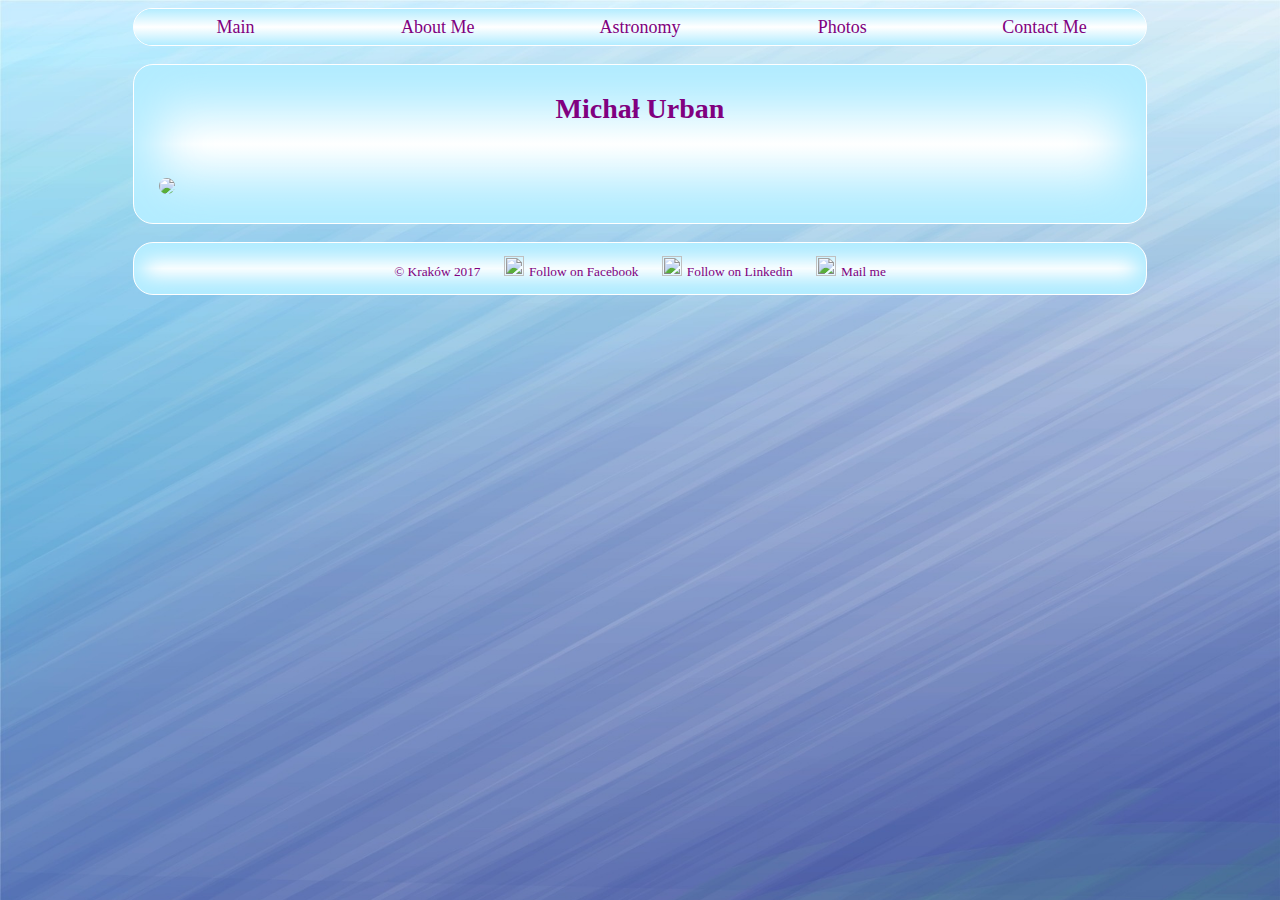
==== index.html @ ab63fd15 "Add menu, footer and starting animation" ====
<!DOCTYPE html>

<html xml:lang="pl" lang="pl">

<head>
    <meta http-equiv="Content-Type" content="text/html; charset=utf-8" />
    <meta name="Description" content="Sample Site for CodeCool assignement">
    <meta name="Keywords" content="sample", "Urban", "CodeCool">
    <link rel="stylesheet" href="css/style.css" type="text/css">
	<Title>Sample Project - Michał Urban</Title>
</head>

<body>

    <!-- Starting animation -->
    <div class="welcome fade-out">
           <p class="welcome fade-in">Welcome!</p>
    </div>

    <header>
        <ol>
            <li><a href="index.html">Main</a></li>
            <li><a>About Me</a>
                <ul>
                    <li><a href="hobby.html">Hobbies</a></li>
                    <li><a href="programming.html">Programming</a></li>
                </ul></li>
            <li><a href="astronomy.html">Astronomy</a></li>
            <li><a href="photography.html">Photos</a></li>
            <li><a href="contact.html">Contact Me</a>
        </ol>
    </header>

    <br />

    <div class="outer">
        <p class="title">Michał Urban</p>
        <img class="profile" src="assets/63979_172131522808537_5491830_n.jpg" />
    </div>

    <br />

    <footer>
        <div class="footer">
            <p class="small">&copy Kraków 2017
                <a class="feet" href="https://www.facebook.com/profile.php?id=100000350721148">
                    <img class="small" src="assets/facebook.png" />Follow on Facebook</a>
                <a class="feet" href="https://www.linkedin.com/in/micha%C5%82-urban-003b4a14b/">
                    <img class="small" src="assets/linkedin.png" />Follow on Linkedin</a>
                <a class="feet" href="mailto:michalurban23@gmail.com" target="_top">
                    <img class="small" src="assets/e_mail.png" />Mail me</a>
            </p>
        </div>
    </footer>

</body>

</html>
---- css/style.css ----
body {
    background-image: url("../assets/texture-1444067_1920.jpg");
    background-attachment: fixed;
    background-size: cover
}

header {
    border-radius: 20px;
}

header > ol {
    list-style-type: none;
    padding: 0;
    width: 80%;
    margin: auto;
    border: 1px solid white;
    font-size: 18px;
    height: 2em;
    line-height: 2em;
    text-align: center;
    background: linear-gradient(#b3ecff, white, #b3ecff);
    border-radius: inherit;
}

header > ol > li {
    float: left;
    background: linear-gradient(#b3ecff, white, #b3ecff);
    width: 20%;
    margin: auto;
    height: 2em;
    border-radius: inherit;
}

header > ol a {
    display: block;
    border-radius: inherit;
    color: purple;
    text-decoration: none;
    padding: 0 5px;
}

header > ol > li > a:hover {
    color: silver;
}

header > ol > li > ul {
    list-style-type: none;
    padding: 0;
    margin: 0;
    display: none;
    border-radius: inherit;
}

header > ol > li:hover > ul {
    display: block;
}

header > ol > li:hover > a {
    background-color: purple;
}

header > ol > li:first-child {
    margin-left: 0;
}

header > ol > li > ul > li > a {
    border-top: 1px solid lightblue;
    border-radius: inherit;
}

header > ol > li > ul > li {
    background: linear-gradient(#b3ecff, white, #b3ecff);
    border-radius: inherit;
}

header > ol > li > ul > li:hover > a {
    background-color: purple;
}

header > ol > li > ul > li:hover a {
    color:silver;
}

div.outer {
    width: 80%;
    margin: auto;
    border: 1px solid white;
    box-shadow: 0 0 50px 25px #b3ecff inset;
    border-radius: 20px;
    color: purple;
    background: linear-gradient(#b3ecff, white, #b3ecff);
}

div.inner {
    width: 40%;
    margin: auto;
    box-shadow: 0 0 10px 5px #b3ecff inset;
    border-radius: 20px;
    color: purple;
    background: linear-gradient(#b3ecff, white, #b3ecff);
}

div.footer {
    width: 80%;
    margin: auto;
    border: 1px solid white;
    box-shadow: 0 0 20px 10px #b3ecff inset;
    border-radius: 20px;
    color: purple;
    background: linear-gradient(#b3ecff, white, #b3ecff);
}

p {
    font: 14pt/21pt Consolas, serif;
    padding: 10px 50px;
    text-indent: 75px;
    text-align: justify;
}

p.highlight {
    font: italic bold 14pt Georgia, serif;
}

p.title {
    font: bold 21pt Cambria, serif;
    padding: inherit;
    text-align: center;
    text-indent: inherit;
}

p.small {
    font: 10pt Tahoma, serif;
    padding: 0 0;
    text-indent: 0;
    text-align: center;
}

img.small {
    padding: 0 5px 0 20px;
    margin: auto;
    width: 20px;
    height: 20px;
}

img.profile {
    padding: 25px 25px;
    margin: auto;
    border-radius: 220px;
}
    /*.imgcenter {display: block; margin: auto; width: 60%; padding: 10px;}
          .menu5 {list-style-type:none; margin-left: auto; margin-right: auto; padding:0; width:300px;}
          .menu5 li a {text-decoration:none; display:block; padding:10px 5px; color:#EFE9AB; font:20px Consolas, serif; text-align:center;}
          .menu5 li a:hover {color:brown; box-shadow:0 0 8px 1px #CCC inset; border-radius:20px;}*/

a.feet:link, a.feet:visited {
    background-color: transparent;
    color: purple;
    padding: 0px;
    text-align: center;
    text-decoration: none;
    display: inline-block;
}

a.feet:hover, a.feet:active {
    color: silver;
}


/* Starting animation */

@keyframes
fadeIn {
    0% {
        opacity: 0.2;
        color: purple;
        font-size: 20pt;
    } 50% {
        opacity: 0.6;
        color: gold;
        font-size: 90pt;
    } 80% {
        opacity: 1;
        color: purple;
        font-size: 160pt;
    } 100% {
        opacity: 1;
        color: purple;
        font-size: 160pt;
    }
}

@keyframes
fadeOut {
    from {
        opacity: 1;
    } to {
        opacity: 0;
    }
}

.fade-in {
    opacity: 0;
    animation: fadeIn ease-in 1;
    animation-fill-mode: backwards;
    animation-duration: 10s;
    animation-delay: 0s;
}

.fade-out {
    opacity: 1;
    animation: fadeOut ease-in 1;
    animation-fill-mode: backwards;
    animation-duration: 5s;
    animation-delay: 10s;
}

div.welcome {
    opacity: 0;
    position: fixed;
    margin: auto;
    background-image: url("../assets/texture-1444067_1920.jpg");
    width: 100%;
    height: 100%;
    float: center;
    align-self: center;
}

p.welcome {
    vertical-align: middle;
    text-align: center;
    text-shadow: 10;
}
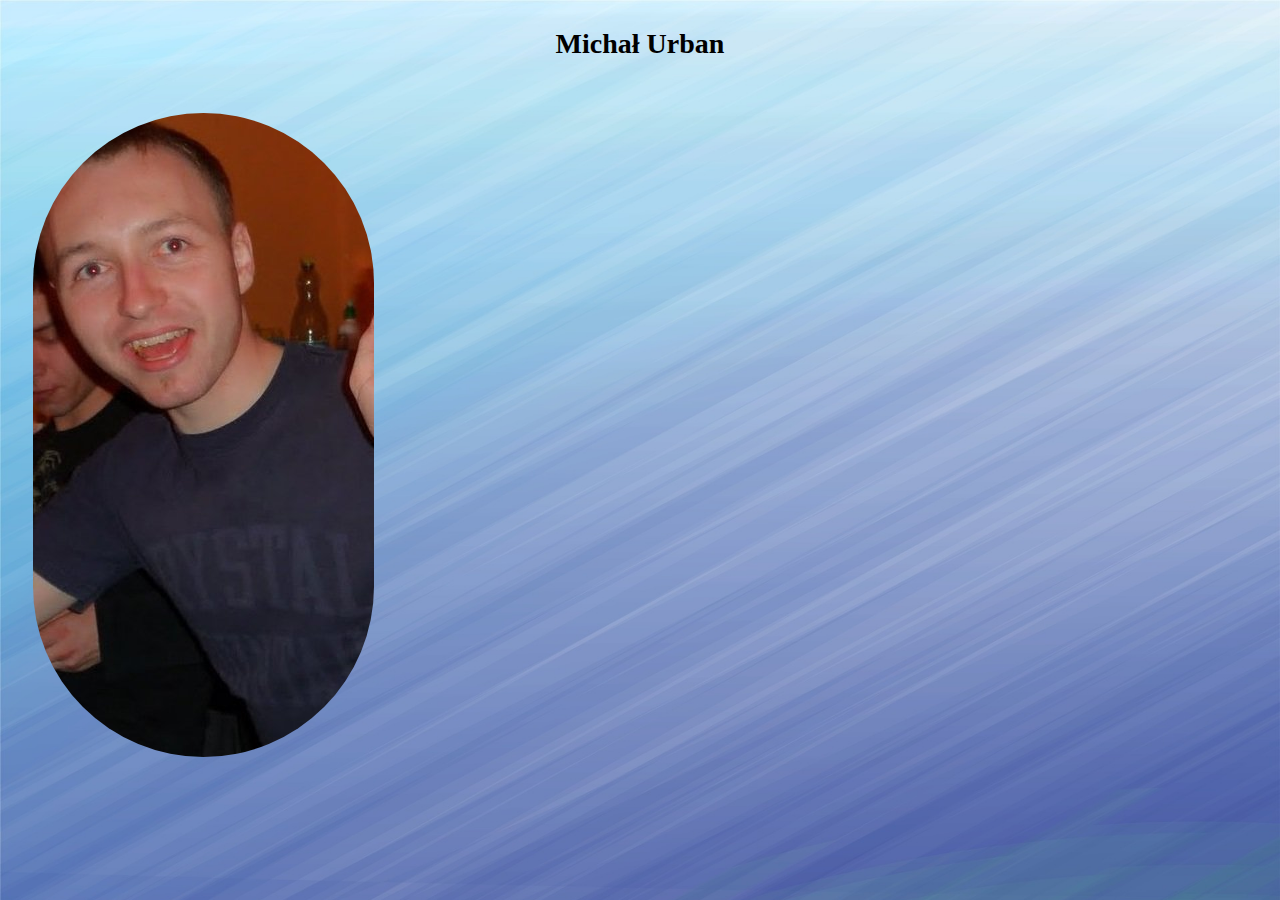
==== commit 28eeb591: "Move header and footer code into appropriate files" ====
--- a/index.html
+++ b/index.html
@@ -1,58 +1,34 @@
 <!DOCTYPE html>
 
 <html xml:lang="pl" lang="pl">
+
+<script src="https://www.w3schools.com/lib/w3.js"></script>
+
+<div w3-include-html="animation.html"></div>
 
 <head>
     <meta http-equiv="Content-Type" content="text/html; charset=utf-8" />
     <meta name="Description" content="Sample Site for CodeCool assignement">
     <meta name="Keywords" content="sample", "Urban", "CodeCool">
     <link rel="stylesheet" href="css/style.css" type="text/css">
-	<Title>Sample Project - Michał Urban</Title>
+    <link rel="stylesheet" href="css/animation.css" type="text/css">
+    <Title>Sample Project - Michał Urban</Title>
 </head>
 
 <body>
 
-    <!-- Starting animation -->
-    <div class="welcome fade-out">
-           <p class="welcome fade-in">Welcome!</p>
-    </div>
+    <div w3-include-html="header.html"></div>
 
-    <header>
-        <ol>
-            <li><a href="index.html">Main</a></li>
-            <li><a>About Me</a>
-                <ul>
-                    <li><a href="hobby.html">Hobbies</a></li>
-                    <li><a href="programming.html">Programming</a></li>
-                </ul></li>
-            <li><a href="astronomy.html">Astronomy</a></li>
-            <li><a href="photography.html">Photos</a></li>
-            <li><a href="contact.html">Contact Me</a>
-        </ol>
-    </header>
-
-    <br />
-
-    <div class="outer">
+    <div class="content">
         <p class="title">Michał Urban</p>
         <img class="profile" src="assets/63979_172131522808537_5491830_n.jpg" />
     </div>
 
-    <br />
+    <div w3-include-html="footer.html"></div>
 
-    <footer>
-        <div class="footer">
-            <p class="small">&copy Kraków 2017
-                <a class="feet" href="https://www.facebook.com/profile.php?id=100000350721148">
-                    <img class="small" src="assets/facebook.png" />Follow on Facebook</a>
-                <a class="feet" href="https://www.linkedin.com/in/micha%C5%82-urban-003b4a14b/">
-                    <img class="small" src="assets/linkedin.png" />Follow on Linkedin</a>
-                <a class="feet" href="mailto:michalurban23@gmail.com" target="_top">
-                    <img class="small" src="assets/e_mail.png" />Mail me</a>
-            </p>
-        </div>
-    </footer>
-
+    <script>
+        w3.includeHTML();
+    </script>
 </body>
 
 </html>
--- a/css/style.css
+++ b/css/style.css
@@ -193,8 +193,10 @@
 fadeOut {
     from {
         opacity: 1;
+        z-index: 1;
     } to {
         opacity: 0;
+        z-index: -1;
     }
 }
 
@@ -223,6 +225,7 @@
     height: 100%;
     float: center;
     align-self: center;
+    z-index: -1;
 }
 
 p.welcome {
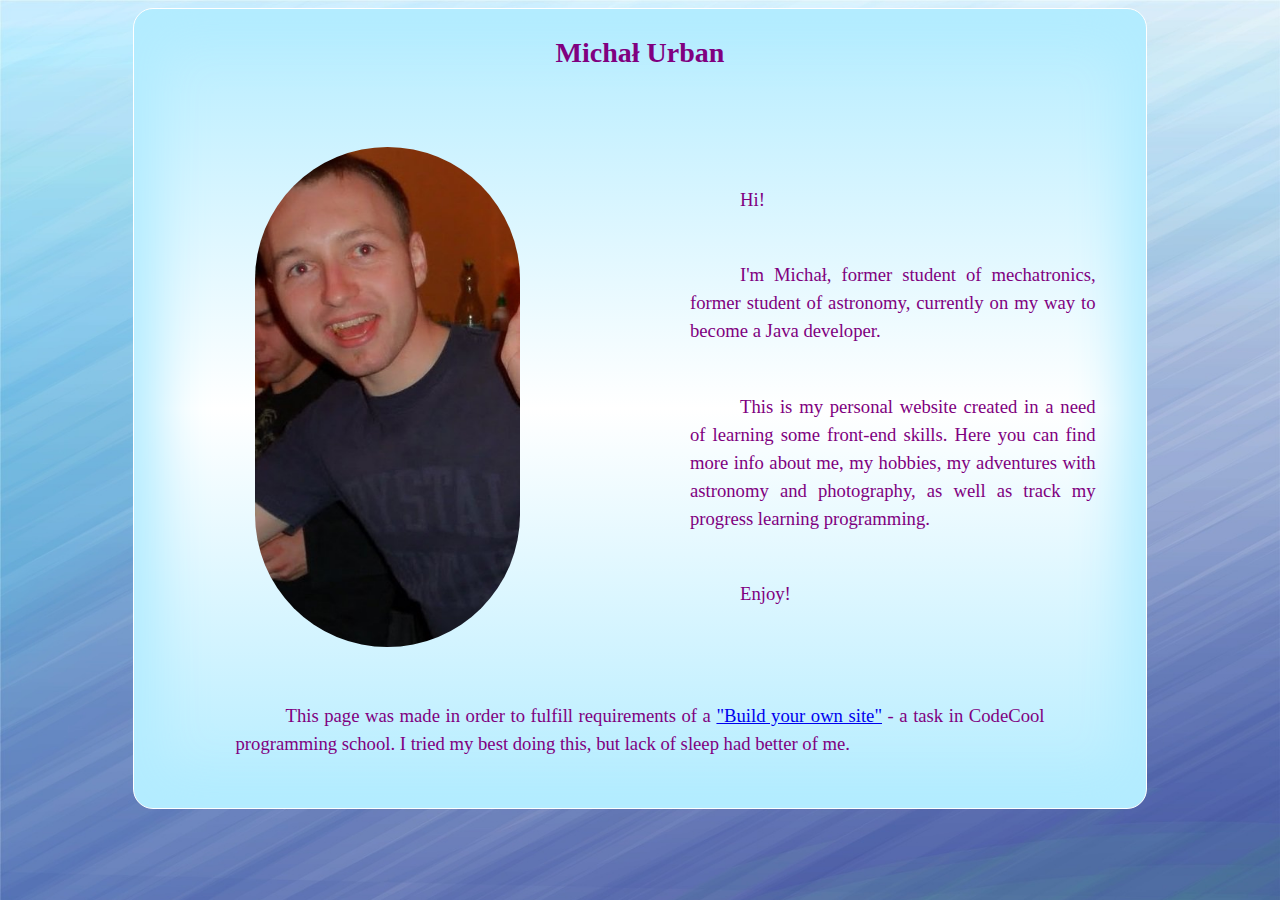
==== commit b987e1b5: "Fix starting animation" ====
--- a/index.html
+++ b/index.html
@@ -1,10 +1,6 @@
 <!DOCTYPE html>
 
 <html xml:lang="pl" lang="pl">
-
-<script src="https://www.w3schools.com/lib/w3.js"></script>
-
-<div w3-include-html="animation.html"></div>
 
 <head>
     <meta http-equiv="Content-Type" content="text/html; charset=utf-8" />
@@ -13,15 +9,49 @@
     <link rel="stylesheet" href="css/style.css" type="text/css">
     <link rel="stylesheet" href="css/animation.css" type="text/css">
     <Title>Sample Project - Michał Urban</Title>
+    <script src="https://www.w3schools.com/lib/w3.js"></script>
 </head>
+
+<div w3-include-html="animation.html"></div>
 
 <body>
 
     <div w3-include-html="header.html"></div>
 
-    <div class="content">
-        <p class="title">Michał Urban</p>
-        <img class="profile" src="assets/63979_172131522808537_5491830_n.jpg" />
+    <div class="content" id="main">
+        <p class="title">
+            Michał Urban
+        </p>
+
+        <div class="container">
+            <div class="inner">
+                <img class="profile" src="assets/63979_172131522808537_5491830_n.jpg" />
+            </div>
+            <div class="inner">
+                <p>
+                    Hi!
+                </p>
+                <p>
+                    I'm Michał, former student of mechatronics, former student of astronomy, currently on my way to become a
+                    Java developer.
+                </p>
+                <p>
+                    This is my personal website created in a need of learning some front-end skills.
+                    Here you can find more info about me, my hobbies, my adventures with astronomy and photography, as well as
+                    track my progress learning programming.
+                </p>
+                <p>
+                    Enjoy!
+                </p>
+            </div>
+        </div>
+
+        <p class="highlight">
+            This page was made in order to fulfill requirements of a
+            <a href="https://codecool.instructure.com/courses/63/assignments/1978?module_item_id=12049">
+                "Build your own site"</a> - a task in CodeCool programming school. I tried my best doing this, but
+                lack of sleep had better of me.
+        </p>
     </div>
 
     <div w3-include-html="footer.html"></div>
--- a/css/style.css
+++ b/css/style.css
@@ -37,6 +37,8 @@
     color: purple;
     text-decoration: none;
     padding: 0 5px;
+    font-weight: bold;
+    font-style: oblique;
 }
 
 header > ol > li > a:hover {
@@ -81,7 +83,7 @@
     color:silver;
 }
 
-div.outer {
+div.content {
     width: 80%;
     margin: auto;
     border: 1px solid white;
@@ -91,13 +93,17 @@
     background: linear-gradient(#b3ecff, white, #b3ecff);
 }
 
+div.container {
+    width: 100%;
+    background-color: transparent;
+    display: flex;
+    justify-content: center;
+    align-items: center;
+}
+
 div.inner {
-    width: 40%;
-    margin: auto;
-    box-shadow: 0 0 10px 5px #b3ecff inset;
-    border-radius: 20px;
-    color: purple;
-    background: linear-gradient(#b3ecff, white, #b3ecff);
+    display: grid;
+    width: 50%;
 }
 
 div.footer {
@@ -112,13 +118,19 @@
 
 p {
     font: 14pt/21pt Consolas, serif;
-    padding: 10px 50px;
-    text-indent: 75px;
+    padding: 5px 50px;
+    text-indent: 50px;
     text-align: justify;
 }
 
 p.highlight {
-    font: italic bold 14pt Georgia, serif;
+    width: 80%;
+    margin: auto;
+    font: 14pt/21pt Consolas, serif;
+    padding: 5px 50px 50px;
+    text-indent: 50px;
+    text-align: justify;
+    /*position: sticky;*/
 }
 
 p.title {
@@ -143,14 +155,35 @@
 }
 
 img.profile {
-    padding: 25px 25px;
+    padding: 50px 50px;
     margin: auto;
     border-radius: 220px;
+    height: 500px;
 }
-    /*.imgcenter {display: block; margin: auto; width: 60%; padding: 10px;}
-          .menu5 {list-style-type:none; margin-left: auto; margin-right: auto; padding:0; width:300px;}
+
+img.imgcenter {
+    display: block;
+    margin: auto;
+    width: 60%;
+    padding: 10px;
+}
+          /*.menu5 {list-style-type:none; margin-left: auto; margin-right: auto; padding:0; width:300px;}
           .menu5 li a {text-decoration:none; display:block; padding:10px 5px; color:#EFE9AB; font:20px Consolas, serif; text-align:center;}
-          .menu5 li a:hover {color:brown; box-shadow:0 0 8px 1px #CCC inset; border-radius:20px;}*/
+          .menu5 li a:hover {color:brown; box-shadow:0 0 8px 1px #CCC inset; border-radius:20px;}*/*/
+
+a {
+    color: green;
+    padding: 0px;
+    text-decoration: none;
+    font-size: 12pt;
+}
+
+a:hover {
+    color: silver;
+    font-size: 14pt;
+    font-weight: bolder;
+    font-style: italic;
+}
 
 a.feet:link, a.feet:visited {
     background-color: transparent;
@@ -162,74 +195,5 @@
 }
 
 a.feet:hover, a.feet:active {
-    color: silver;
+    color: #0011AA;
 }
-
-
-/* Starting animation */
-
-@keyframes
-fadeIn {
-    0% {
-        opacity: 0.2;
-        color: purple;
-        font-size: 20pt;
-    } 50% {
-        opacity: 0.6;
-        color: gold;
-        font-size: 90pt;
-    } 80% {
-        opacity: 1;
-        color: purple;
-        font-size: 160pt;
-    } 100% {
-        opacity: 1;
-        color: purple;
-        font-size: 160pt;
-    }
-}
-
-@keyframes
-fadeOut {
-    from {
-        opacity: 1;
-        z-index: 1;
-    } to {
-        opacity: 0;
-        z-index: -1;
-    }
-}
-
-.fade-in {
-    opacity: 0;
-    animation: fadeIn ease-in 1;
-    animation-fill-mode: backwards;
-    animation-duration: 10s;
-    animation-delay: 0s;
-}
-
-.fade-out {
-    opacity: 1;
-    animation: fadeOut ease-in 1;
-    animation-fill-mode: backwards;
-    animation-duration: 5s;
-    animation-delay: 10s;
-}
-
-div.welcome {
-    opacity: 0;
-    position: fixed;
-    margin: auto;
-    background-image: url("../assets/texture-1444067_1920.jpg");
-    width: 100%;
-    height: 100%;
-    float: center;
-    align-self: center;
-    z-index: -1;
-}
-
-p.welcome {
-    vertical-align: middle;
-    text-align: center;
-    text-shadow: 10;
-}
--- a/css/animation.css
+++ b/css/animation.css
@@ -0,0 +1,68 @@
+/* Starting animation */
+
+@keyframes
+fadeIn {
+    0% {
+        opacity: 0.2;
+        color: purple;
+        font-size: 20pt;
+    } 50% {
+        opacity: 0.6;
+        color: gold;
+        font-size: 90pt;
+    } 80% {
+        opacity: 1;
+        color: purple;
+        font-size: 160pt;
+    } 100% {
+        opacity: 1;
+        color: purple;
+        font-size: 160pt;
+    }
+}
+
+@keyframes
+fadeOut {
+    from {
+        opacity: 1;
+        z-index: 1;
+    } to {
+        opacity: 0;
+        z-index: -1;
+    }
+}
+
+.fade-in {
+    opacity: 0;
+    animation: fadeIn ease-in 1;
+    animation-fill-mode: backwards;
+    animation-duration: 10s;
+    animation-delay: 0s;
+}
+
+.fade-out {
+    opacity: 1;
+    animation: fadeOut ease-in 1;
+    animation-fill-mode: backwards;
+    animation-duration: 5s;
+    animation-delay: 10s;
+    animation-iteration-count: 1;
+}
+
+div.welcome {
+    opacity: 0;
+    position: fixed;
+    margin: auto;
+    background-image: url("../assets/texture-1444067_1920.jpg");
+    width: 100%;
+    height: 100%;
+    float: center;
+    align-self: center;
+    z-index: -1;
+}
+
+p.welcome {
+    vertical-align: middle;
+    text-align: center;
+    text-shadow: 10;
+}
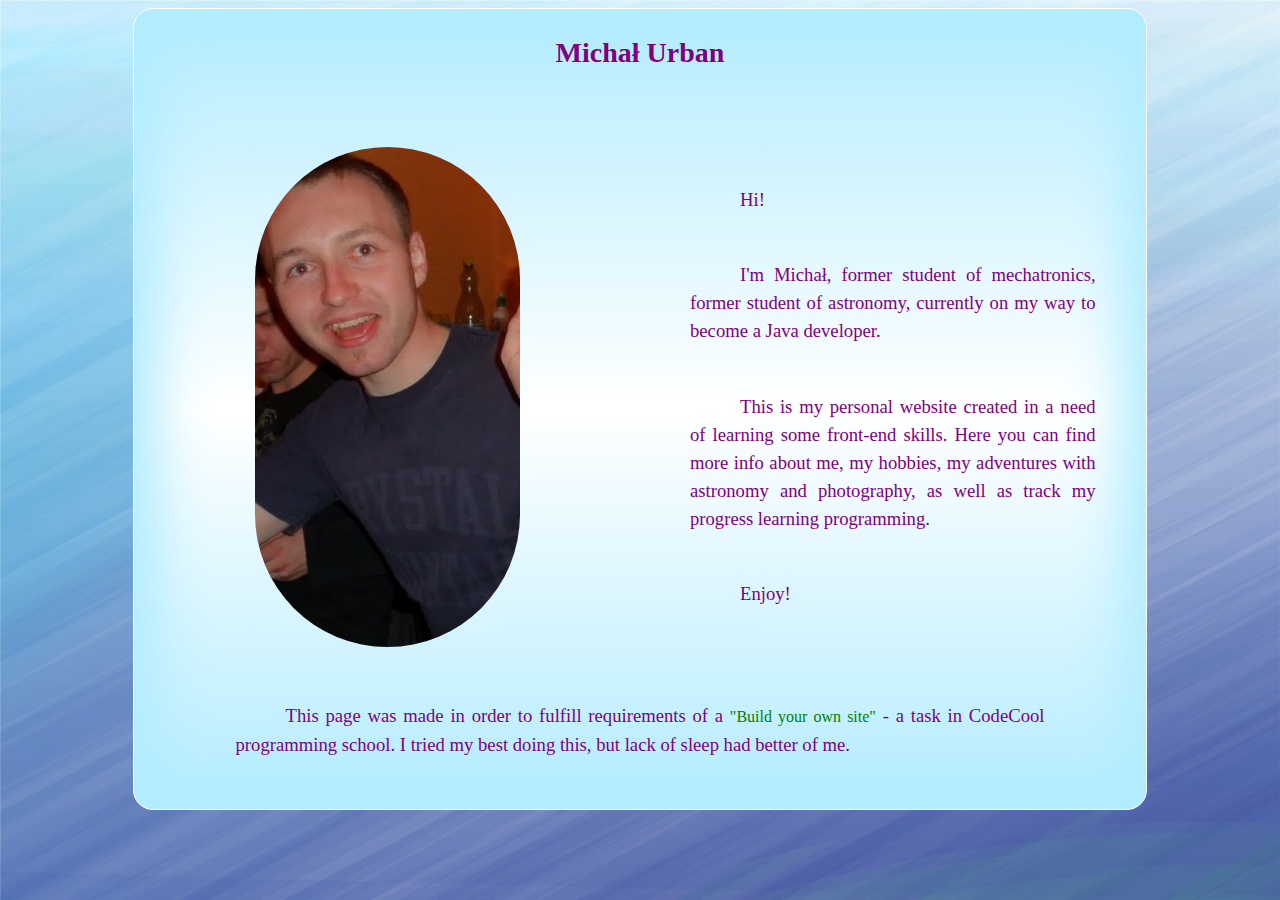
==== commit 4afa0590: "Fix seo keywords" ====
--- a/index.html
+++ b/index.html
@@ -5,17 +5,16 @@
 <head>
     <meta http-equiv="Content-Type" content="text/html; charset=utf-8" />
     <meta name="Description" content="Sample Site for CodeCool assignement">
-    <meta name="Keywords" content="sample", "Urban", "CodeCool">
+    <meta name="Keywords" content="sample, Urban, CodeCool">
     <link rel="stylesheet" href="css/style.css" type="text/css">
     <link rel="stylesheet" href="css/animation.css" type="text/css">
     <Title>Sample Project - Michał Urban</Title>
     <script src="https://www.w3schools.com/lib/w3.js"></script>
 </head>
 
-<div w3-include-html="animation.html"></div>
-
 <body>
 
+    <div w3-include-html="animation.html"></div>
     <div w3-include-html="header.html"></div>
 
     <div class="content" id="main">
@@ -25,7 +24,7 @@
 
         <div class="container">
             <div class="inner">
-                <img class="profile" src="assets/63979_172131522808537_5491830_n.jpg" />
+                <img class="profile" src="assets/63979_172131522808537_5491830_n.jpg" alt="Picture"/>
             </div>
             <div class="inner">
                 <p>
--- a/css/style.css
+++ b/css/style.css
@@ -81,6 +81,8 @@
 
 header > ol > li > ul > li:hover a {
     color:silver;
+    position: relative;
+    z-index: 10;
 }
 
 div.content {
@@ -130,7 +132,6 @@
     padding: 5px 50px 50px;
     text-indent: 50px;
     text-align: justify;
-    /*position: sticky;*/
 }
 
 p.title {
@@ -161,15 +162,35 @@
     height: 500px;
 }
 
-img.imgcenter {
+img.center {
     display: block;
     margin: auto;
     width: 60%;
     padding: 10px;
 }
-          /*.menu5 {list-style-type:none; margin-left: auto; margin-right: auto; padding:0; width:300px;}
-          .menu5 li a {text-decoration:none; display:block; padding:10px 5px; color:#EFE9AB; font:20px Consolas, serif; text-align:center;}
-          .menu5 li a:hover {color:brown; box-shadow:0 0 8px 1px #CCC inset; border-radius:20px;}*/*/
+
+ul.inner {
+    list-style-type: none;
+    margin: auto;
+    padding: 2%;
+    width: 50%;
+}
+
+ul.inner li a {
+    text-decoration: none;
+    display: block;
+    padding: 4% 2%;
+    color: purple;
+    font: 20px Consolas, serif;
+    text-align: center;
+}
+
+ul.inner li a:hover {
+    color:silver;
+    background-color: purple;
+    box-shadow: 0 0 15px 7px #CCC inset;
+    border-radius:20px;
+}
 
 a {
     color: green;
@@ -197,3 +218,39 @@
 a.feet:hover, a.feet:active {
     color: #0011AA;
 }
+
+fieldset {
+    background: skyblue;
+    border: 15px solid lightblue;
+    border-radius: 20px;
+    margin: 5% auto;
+    padding: 2%;
+    width: 60%;
+}
+
+label {
+    width: 40%;
+    vertical-align: top;
+    text-align: right;
+    display: inline-block;
+    padding: 1% 0;
+}
+
+input.field {
+    width: 25%;
+    margin: 1%;
+    border-radius: 5px;
+}
+
+textarea {
+    width: 25%;
+    margin: 1%;
+    border-radius: 5px;
+}
+
+input.button {
+    width: 20%;
+    height: 10%;
+    margin: auto 45%;
+    text-align: center;
+}
